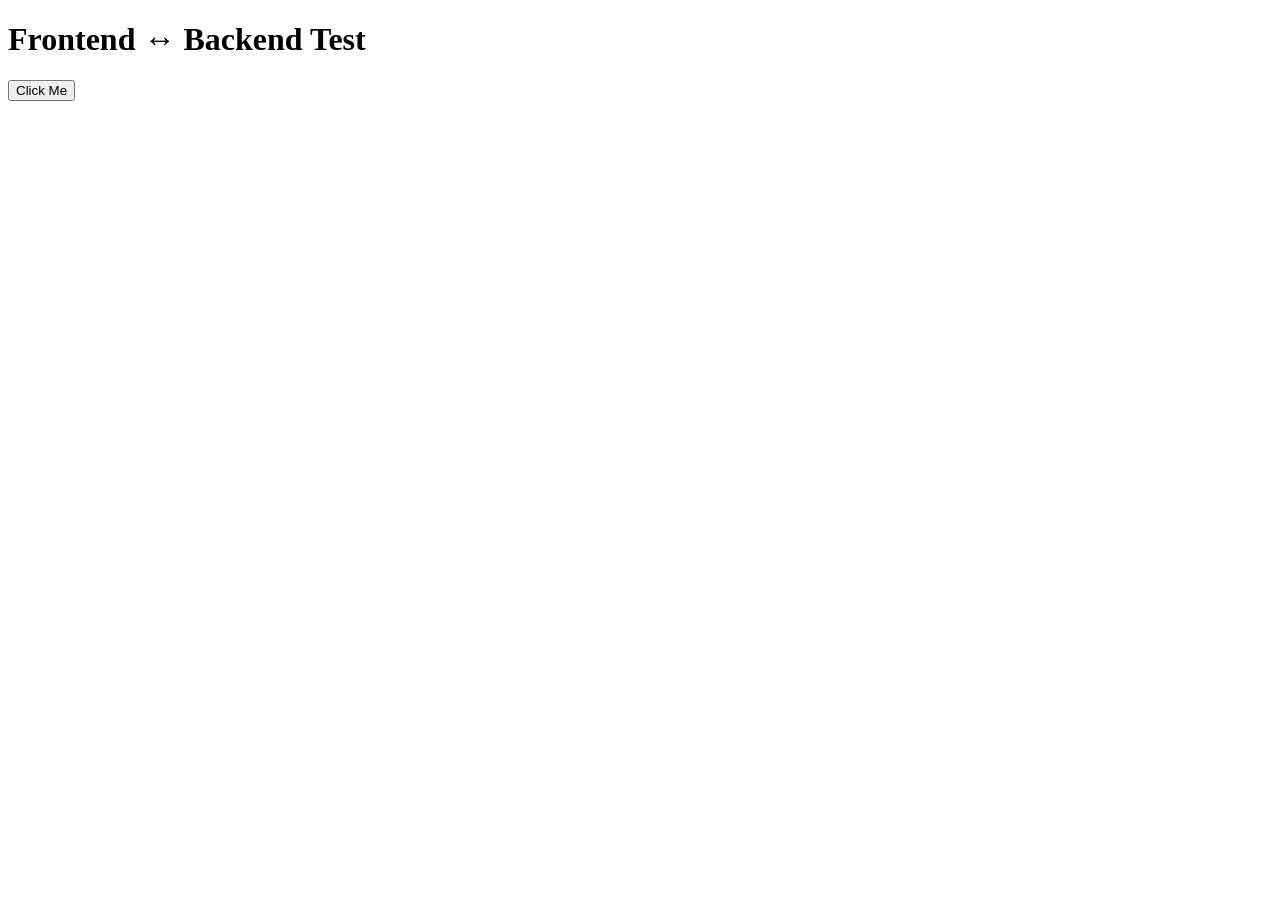
==== study mat/templates/test.html @ 5b580535 "Add files via upload" ====
<!doctype html>
<html>
<head>
  <title>Hello World Test</title>
</head>
<body>
  <h1>Frontend ↔ Backend Test</h1>
  <button onclick="sayHello()">Click Me</button>
  <p id="result"></p>

  <script>
    async function sayHello() {
      const response = await fetch("/api/hello");
      const data = await response.json();
      document.getElementById("result").innerText = data.message;
    }
  </script>
</body>
</html>
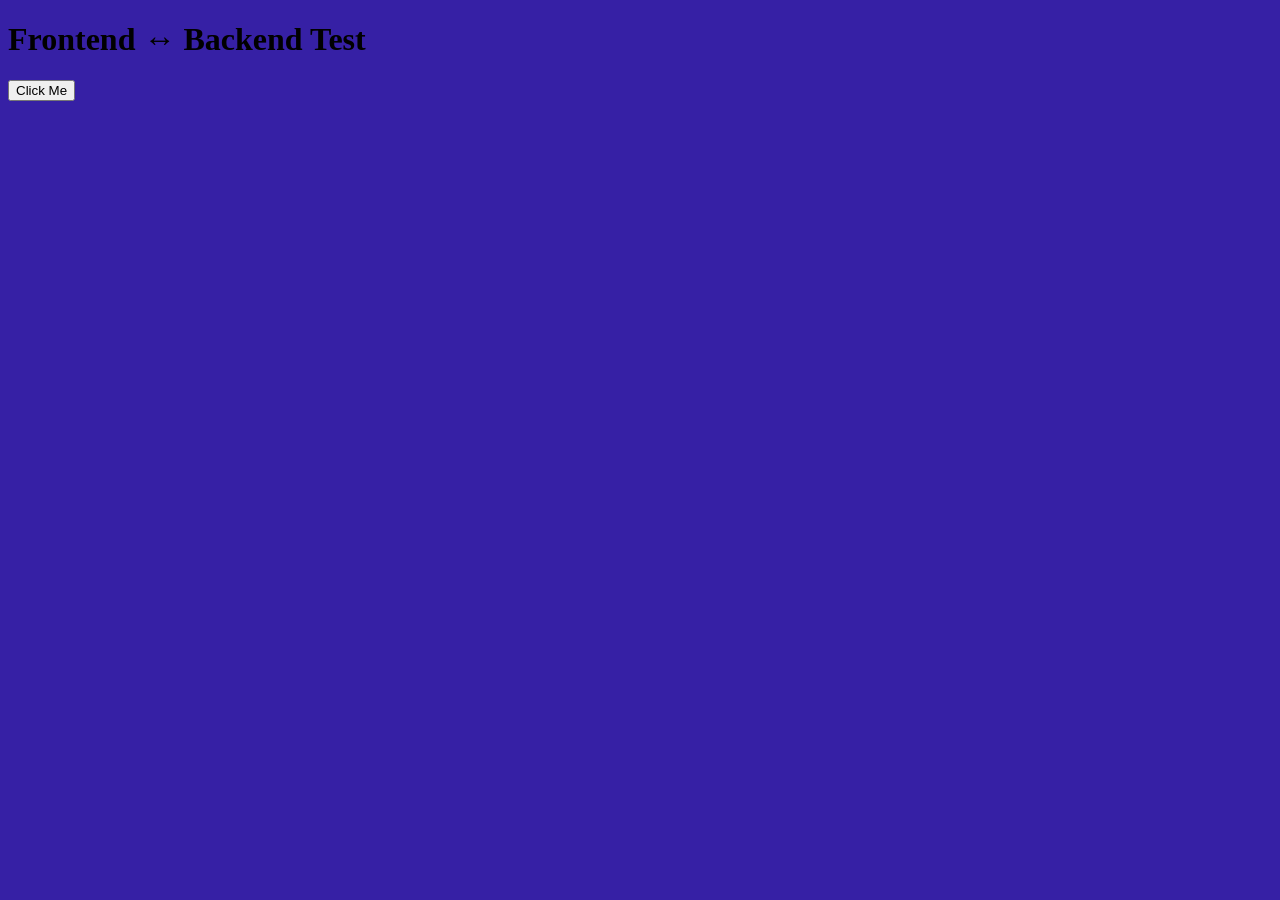
==== commit 55cd9128: "implementee flask,thus formatted static web files" ====
--- a/study mat/templates/test.html
+++ b/study mat/templates/test.html
@@ -4,6 +4,7 @@
   <title>Hello World Test</title>
 </head>
 <body>
+  <body style="background-color: rgb(54, 32, 165)">
   <h1>Frontend ↔ Backend Test</h1>
   <button onclick="sayHello()">Click Me</button>
   <p id="result"></p>
